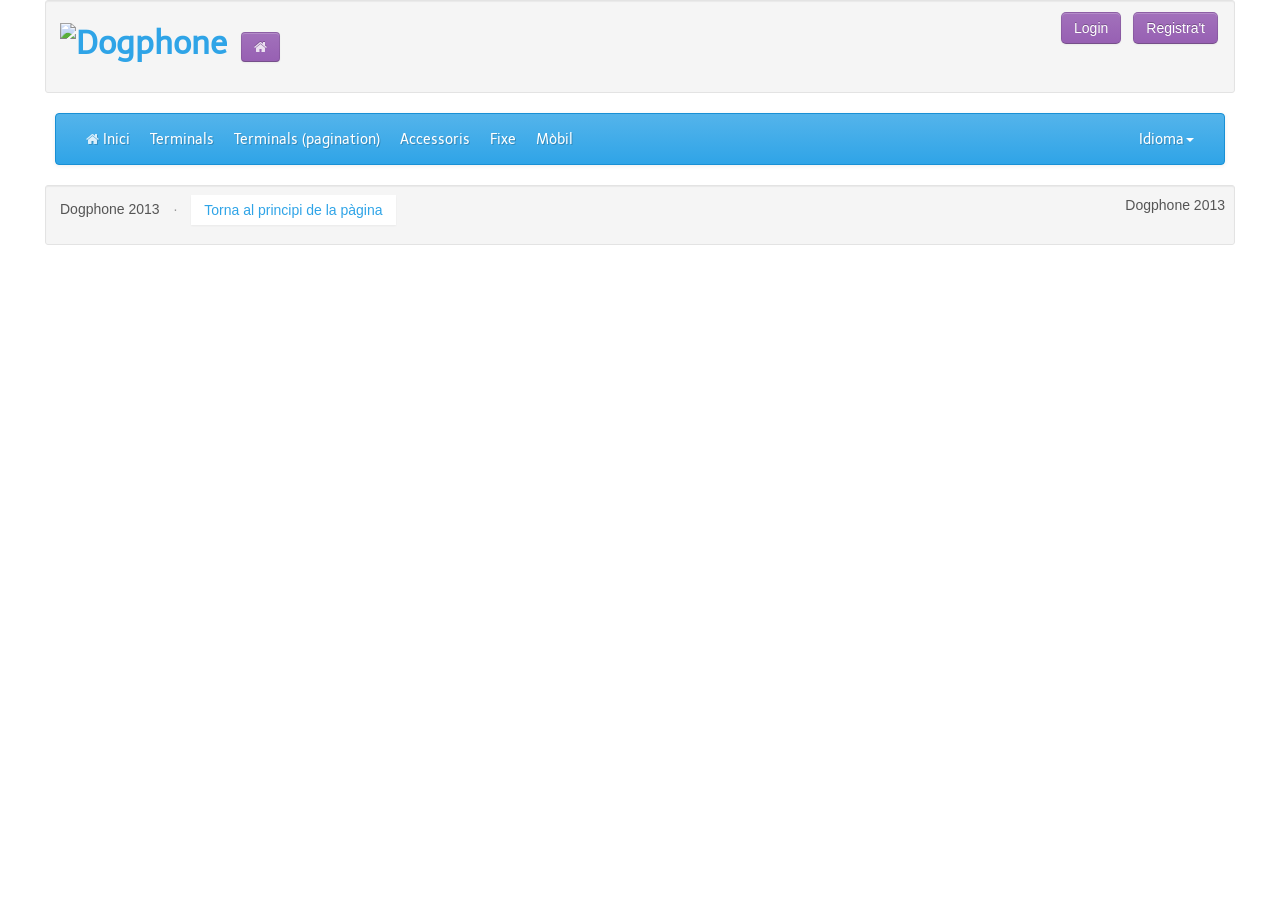
==== src/main/webapp/index.html @ a5fe9da7 "primer commit:nomes html" ====
<!DOCTYPE html>
<!--[if lt IE 7]>      <html class="no-js lt-ie9 lt-ie8 lt-ie7"> <![endif]-->
<!--[if IE 7]>         <html class="no-js lt-ie9 lt-ie8"> <![endif]-->
<!--[if IE 8]>         <html class="no-js lt-ie9"> <![endif]-->
<!--[if gt IE 8]><!--> <html class="no-js"> <!--<![endif]-->

<!-- *********************************************************************************************** -->
<!-- <tiles:insertAttribute name="tile-head" /> -->
<!-- *********************************************************************************************** -->

<head>
<meta http-equiv="Content-Type" content="text/html; charset=UTF-8" />
<meta http-equiv="X-UA-Compatible" content="IE=edge,chrome=1" />

<title>Dogphone</title>
<meta name="description" content="Web de la cadena de botigues Dogphone" />
<meta name="viewport" content="width=device-width, initial-scale=1.0" />

<link rel="shortcut icon" href="icon/favicon.ico" />
<link rel="apple-touch-icon"  sizes="114x114" href="icon/touch-icon-114x114.png" />
<link rel="apple-touch-icon" sizes="72x72" href="icon/touch-icon-72x72.png" />
<link rel="apple-touch-icon" href="icon/touch-icon-iphone.png" />
<link rel="apple-touch-icon-precomposed" sizes="114x114" href="icon/apple-touch-icon-114x114-precomposed.png" />
<link rel="apple-touch-icon-precomposed" sizes="72x72" href="icon/apple-touch-icon-72x72-precomposed.png" />
<link rel="apple-touch-icon-precomposed" href="icon/touch-icon-iphone-precomposed.png" />

<link rel="stylesheet" href="css/bootstrap.min.css" />
<!--  nomes en cas que hi hagi top-bar fixed -->
<!--  <style> body { padding-top: 60px; padding-bottom: 40px; }</style> -->
<link rel="stylesheet" href="css/bootstrap-responsive.min.css" />
<link rel="stylesheet" href="css/font-awesome.min.css" />
<!--[if IE 7]>
	<link rel="stylesheet" href="css/font-awesome-ie7.min.css">
<![endif]-->
<!-- <link href="charisma/css/jquery-ui-1.8.21.custom.css" rel="stylesheet"/>  -->
<link rel="stylesheet" href="css/main.css" />
<script src="js/vendor/modernizr-2.6.2-respond-1.1.0.min.js"><!-- --></script>
</head>
<body id="dogphone-jersey-client">

<!-- *********************************************************************************************** -->
<!-- *********************************************************************************************** -->

<!--[if lt IE 7]>
	<p class="chromeframe">You are using an <strong>outdated</strong> browser. Please <a href="http://browsehappy.com/">upgrade your browser</a> or <a href="http://www.google.com/chromeframe/?redirect=true">activate Google Chrome Frame</a> to improve your experience.</p>
<![endif]-->        <!--[if lt IE 7]>

<!-- *********************************************************************************************** -->
<!-- <tiles:insertAttribute name="tile-header" /> -->
<!-- *********************************************************************************************** -->

<header id="the-header" class="header">
<div class="container well well-small">

	<div class="pull-left">
		<ul class="inline">
			<li><h2><a class="brand ajax" href="inici.html" ><img alt="Dogphone" src="img/Dogphone.png" /></a></h2></li>
			<li><a class="btn btn-info ajax" href="inici.html"><i class="icon-home icon-white"></i></a></li>
		</ul>
	</div>

	<div class="pull-right">
		<ul id="ul_no_logged" class="nav nav-pills pull-right inline">
			<li><a class="btn btn-info btn-login" href="#" data-i18n="login"></a></li>
			<li><a class="btn btn-info btn-registre" href="#" data-i18n="registrat"></a></li>
		</ul>
		<ul id="ul_logged" class="nav nav-pills pull-right inline hide">
			<li class="lead" data-i18n="benvingut" />
			<li class="lead" id="username" />
			<li><a class="btn btn-info btn-logout" href="#" data-i18n="logout"></a></li>
		</ul>
	</div>

</div>
</header>

<!-- *********************************************************************************************** -->
<!-- <tiles:insertAttribute name="tile-navbar" /> -->
<!-- *********************************************************************************************** -->

<nav id="the-navbar">
<div class="container">
<div class="navbar">
<div class="navbar-inner">

	<button type="button" class="btn btn-navbar" data-toggle="collapse" data-target=".nav-collapse">
		<span class="icon-bar" />
		<span class="icon-bar" />
		<span class="icon-bar" />
	</button>

	<div class="nav-collapse">
		<ul class="nav">
			<li id="li-inici"><a class="ajax" href="inici.html"><i class="icon-home"></i><span data-i18n="inici"></span></a></li>
			<li><a class="ajax" href="terminals.html" data-i18n="terminals" ></a></li>
			<li><a class="ajax" href="terminals-pagination.html" data-i18n="terminals_pagination"></a></li>
			<li><a class="ajax" href="accessoris-targetes.html" data-i18n="accessoris"></a></li>
			<li class="dropdown">
				<a href="#" class="dropdown-toggle" data-toggle="dropdown" data-i18n="fixe" ><span class="caret" /></a>
				<ul class="dropdown-menu">
					<li><a class="ajax" tabindex="-1" href="fixe-totes.html" data-i18n="totes_tarifes"></a></li>
					<li><a class="ajax" tabindex="-1" href="fixe-llar.html" data-i18n="llar"></a></li>
				</ul>
			</li> 
			<li class="dropdown">
				<a href="#" class="dropdown-toggle" data-toggle="dropdown" data-i18n="mobil" ><span class="caret" /></a>
				<ul class="dropdown-menu">
					<li><a class="ajax" tabindex="-1" href="mobil-sim.html" data-i18n="sim_movistar"></a></li>
					<li><a class="ajax" tabindex="-1" href="mobil-fusion.html" data-i18n="fusion"></a></li>
				</ul>
			</li> 
		</ul>
		<ul class="nav pull-right">
			<li class="dropdown">
			    <a class="dropdown-toggle" data-toggle="dropdown" href="#"><span data-i18n="idioma"></span><span class="caret" />
			    </a>
				<ul class="dropdown-menu">
			  		<li><a class="a-idioma"  tabindex="-1" href="#" id="ca" ><img alt="" src="img/catala.png" /><span data-i18n="catala" /></a></li>
			  		<li><a class="a-idioma" tabindex="-1" href="#" id="es" ><img alt="" src="img/castellano.png" /><span data-i18n="castellano" /></a></li>
				</ul>
			</li>
		</ul>				
    
	</div>
</div>
</div>
</div>
</nav>

<!-- *********************************************************************************************** -->
<!-- <tiles:insertAttribute name="tile-body" ignore="true" /> -->
<!-- *********************************************************************************************** -->

<div id="content"></div>

<!-- *********************************************************************************************** -->
<!-- <tiles:insertAttribute name="tile-modal-login" />  -->
<!-- *********************************************************************************************** -->

<div id="the-modal-login" class="modal hide fade">

	<div class="modal-header">
		<button type="button" class="close" data-dismiss="modal">×</button>
		<h3 data-i18n="login_usuari"></h3>
	</div>
	
	<div class="modal-body">
		<form action="#" method="get" class="form-horizontal">
			<div class="control-group">
    			<label class="control-label" for="usuari" data-i18n="usuari"></label>
	    		<div class="controls"><input type="text" id="login-usuari" /></div>
			</div>
			<div class="control-group">
    			<label class="control-label" for="password" data-i18n="password"></label>
	    		<div class="controls"><input type="password" id="login-password" /></div>
			</div>
		</form>
		<p id="error-login" class="text-error hide" data-i18n="error_login"></p>
	</div>
	
	<div class="modal-footer">
		<a href="#" class="btn" data-dismiss="modal" data-i18n="btn_sortir"></a>
		<a href="#" class="btn btn-primary btn-login" data-i18n="btn_acceptar"></a>		
	</div>

</div>

<!-- *********************************************************************************************** -->
<!-- <tiles:insertAttribute name="tile-modal-registre" />  -->
<!-- *********************************************************************************************** -->

<div id="the-modal-registre" class="modal hide fade">
	<div class="modal-header">
		<button type="button" class="close" data-dismiss="modal">×</button>
		<h3 data-i18n="registre"></h3>
	</div>

	<div class="modal-body">
		<form action="#" method="get" class="form-horizontal" id="the-modal-registre-form">
			<div class="control-group">
    			<label class="control-label" for="usuari" data-i18n="usuari"></label>
	    		<div class="controls"><input type="text" id="registre-usuari" name="nom" /></div>
			</div>
			<div class="control-group">
    			<label class="control-label" for="password" data-i18n="password"></label>
	    		<div class="controls"><input type="password" id="registre-password" name="password" /></div>
			</div>
			<div class="control-group">
    			<label class="control-label" for="confirma" data-i18n="confirma"></label>
	    		<div class="controls"><input type="password" id="registre-confirma" name="confirmacio" /></div>
			</div>
		</form>
		<p id="error-usuari-existent" class="text-error hide" data-i18n="error_usuari_existent"></p>
		<p id="error-usuari-confirmacio" class="text-error hide" data-i18n="error_usuari_confirmacio"></p>
	</div>

	<div class="modal-footer">
		<a href="#" class="btn" data-dismiss="modal" data-i18n="btn_sortir"></a>
		<a href="#" class="btn btn-primary btn-registre" data-i18n="btn_acceptar"></a>
	</div>
</div>

<div id="the-modal-registre-response" class="modal hide fade" data-backdrop="static" data-keyboard="false" >
	<div class="modal-header">
		<p class="text-success" data-i18n="registre_ok"></p>
	</div>
	<div class="modal-footer">
		<a href="#" class="btn btn-primary btn-response" data-i18n="btn_acceptar"></a>
	</div>
</div>

<!-- *********************************************************************************************** -->
<!-- <tiles:insertAttribute name="tile-footer" />  -->
<!-- *********************************************************************************************** -->

<footer id="the-footer">
<div class="container well well-small">
	<div class="pull-left">
		<ul class="inline unstyled">
			<li><![CDATA[&copy;]]> Dogphone 2013</li>	
			<li class="muted">&#183;</li>
			<li><a class="btn btn-link" href="#" data-i18n="torna"></a></li>
		</ul>
	</div>
	<div class="pull-right"><![CDATA[&copy;]]> Dogphone 2013</div>		
</div>
</footer>

<!-- *********************************************************************************************** -->
<!-- <tiles:insertAttribute name="tile-scripts" />  -->
<!-- *********************************************************************************************** -->

<script src="http://maps.google.com/maps/api/js?sensor=false" type="text/javascript" ><!-- --></script>
<script src="//ajax.googleapis.com/ajax/libs/jquery/1.9.1/jquery.min.js"><!-- --></script>
<!-- <script src="charisma/js/jquery-ui-1.8.21.custom.min.js"> --><!-- --><!--  </script>  -->
<script>window.jQuery || document.write('&lt;script src="js/vendor/jquery-1.9.1.min.js"&gt;&lt;!-- --&gt;&lt;\/script&gt;')</script>
<script src="js/vendor/jquery.ui.map.min.js"><!-- --></script>
<script src="js/vendor/jquery.history.js"><!-- --></script>
<script src="js/vendor/bootstrap.min.js"><!-- --></script>
<script src="//raw.github.com/botmonster/jquery-bootpag/master/lib/jquery.bootpag.js"><!-- plugin per paginacio --></script>
<script src="js/vendor/i18next-1.6.3.min.js"><!-- --></script>
<script src="js/plugins.js"><!-- --></script>
<script src="js/main.js"><!-- --></script>

</body>
</html>
---- src/main/webapp/css/main.css ----
/* ==========================================================================
   Author's custom styles
   ========================================================================== */
#myCarousel {
	width:700px;
	height:350px;
	margin-left:auto;
	margin-right:auto; }
#myCarousel .carousel-caption { bottom:auto; top:0; }

#map_canvas {
	border:10px solid blue;
	width:100%;
	height:400px;
	margin-bottom:20px;
}

#terminals .thumbnail img { height:250px; /*width:250px;*/ }
#terminals-pagination .thumbnail img { height:250px; /*width:250px;*/ }

#accessoris-targetes-content .thumbnail img { height:100px; } /*-tamany real 111px */ 
#accessoris-fundes-content .thumbnail img { height:250px; } /*-tamany real 450px */
#accessoris-fundes-paisos-content .thumbnail img { height:200px; } 

#fixe-totes .tarifa-body {min-height:5em}
#mobil-sim img.media-object {height:150px} /*-tamany real:187px*/
#mobil-fusion img.img-principal {width:220px} /*-tamany real:220px*/
#mobil-fusion .label-info {width:100%}
#mobil-fusion .text-info {width:100%}




/* ==========================================================================
   Media Queries
   ========================================================================== */

@media only screen and (min-width: 35em) {

}

@media print,
       (-o-min-device-pixel-ratio: 5/4),
       (-webkit-min-device-pixel-ratio: 1.25),
       (min-resolution: 120dpi) {

}

/* ==========================================================================
   Helper classes
   ========================================================================== */

.ir {
    background-color: transparent;
    border: 0;
    overflow: hidden;
    *text-indent: -9999px;
}

.ir:before {
    content: "";
    display: block;
    width: 0;
    height: 150%;
}

.hidden {
    display: none !important;
    visibility: hidden;
}

.visuallyhidden {
    border: 0;
    clip: rect(0 0 0 0);
    height: 1px;
    margin: -1px;
    overflow: hidden;
    padding: 0;
    position: absolute;
    width: 1px;
}

.visuallyhidden.focusable:active,
.visuallyhidden.focusable:focus {
    clip: auto;
    height: auto;
    margin: 0;
    overflow: visible;
    position: static;
    width: auto;
}

.invisible {
    visibility: hidden;
}

.clearfix:before,
.clearfix:after {
    content: " ";
    display: table;
}

.clearfix:after {
    clear: both;
}

.clearfix {
    *zoom: 1;
}
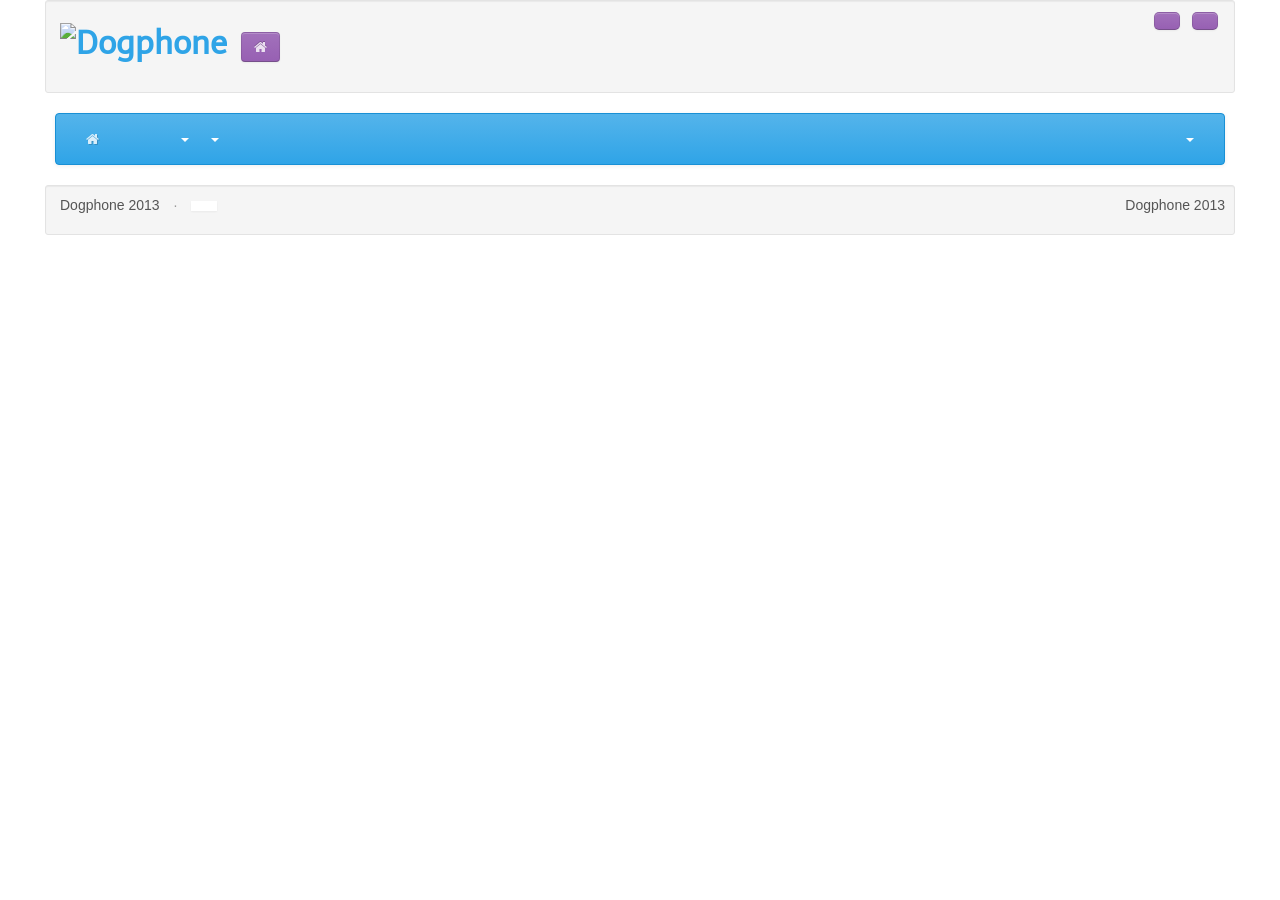
==== commit d6c94216: "primer commit:projecte eclipse" ====
--- a/src/main/webapp/index.html
+++ b/src/main/webapp/index.html
@@ -34,6 +34,11 @@
 <![endif]-->
 <!-- <link href="charisma/css/jquery-ui-1.8.21.custom.css" rel="stylesheet"/>  -->
 <link rel="stylesheet" href="css/main.css" />
+
+<!-- reparem mancances d'implementacio d'HTML5 en les versions anteriors de IE. En teoria ho ha de fer el modernizr pero no funcionava !?  -->
+ <!--[if lt IE 9]>
+  <script src="http://html5shiv.googlecode.com/svn/trunk/html5.js"></script>
+<![endif]-->
 <script src="js/vendor/modernizr-2.6.2-respond-1.1.0.min.js"><!-- --></script>
 </head>
 <body id="dogphone-jersey-client">
@@ -41,9 +46,10 @@
 <!-- *********************************************************************************************** -->
 <!-- *********************************************************************************************** -->
 
-<!--[if lt IE 7]>
+<!--[if lt IE 8]>
 	<p class="chromeframe">You are using an <strong>outdated</strong> browser. Please <a href="http://browsehappy.com/">upgrade your browser</a> or <a href="http://www.google.com/chromeframe/?redirect=true">activate Google Chrome Frame</a> to improve your experience.</p>
-<![endif]-->        <!--[if lt IE 7]>
+	<p class="chromeframe">Estás utilitzando un navegador <strong>antiguo</strong>. <a href="http://browsehappy.com/">Actualízalo</a> o <a href="http://www.google.com/chromeframe/?redirect=true">descarga Google Chrome Frame</a> para ver esta página.</p>
+<![endif]-->        
 
 <!-- *********************************************************************************************** -->
 <!-- <tiles:insertAttribute name="tile-header" /> -->
